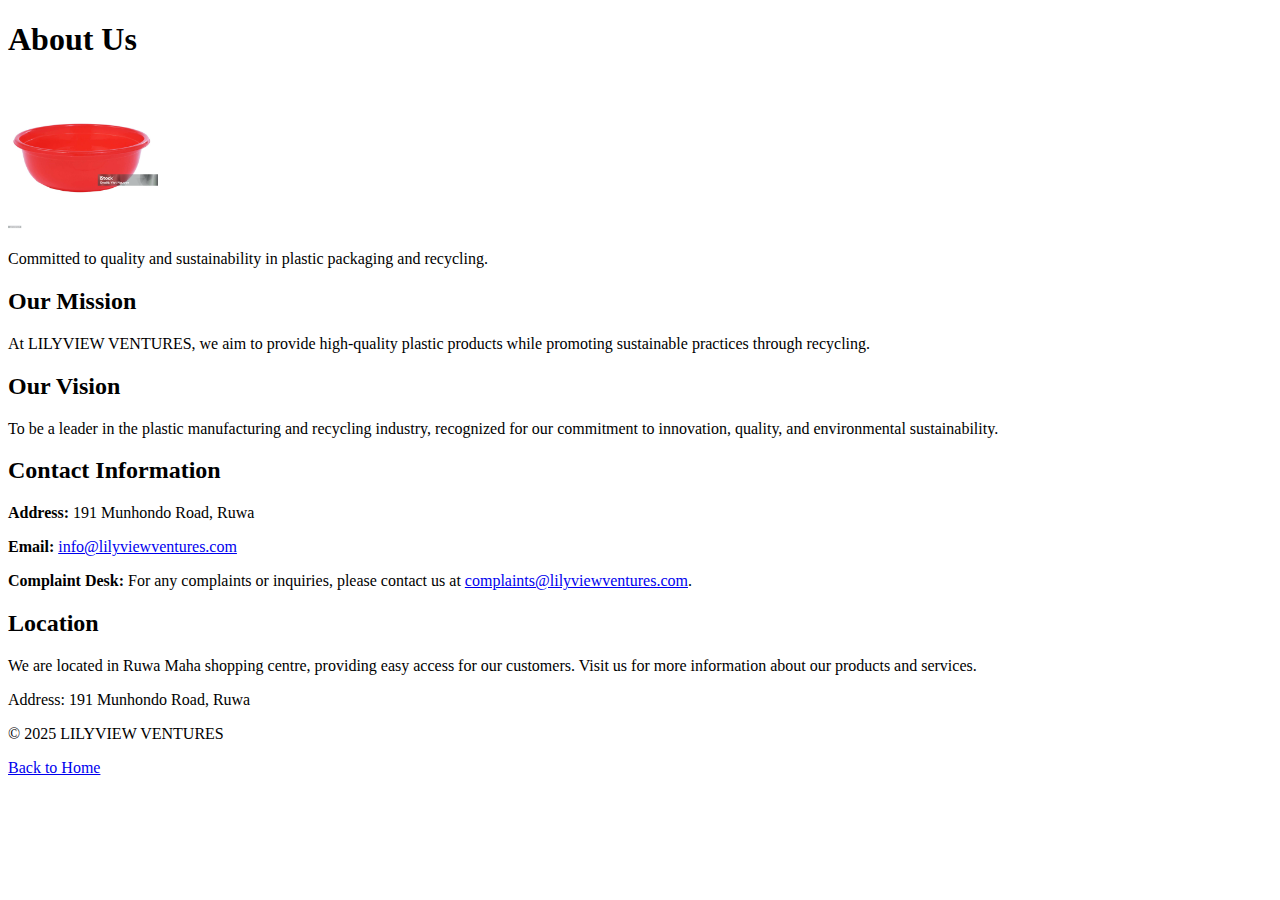
==== about.html @ 970b0ee9 "first commit" ====
<!DOCTYPE html>
<html lang="en">
<head>
    <meta charset="UTF-8">
    <meta name="viewport" content="width=device-width, initial-scale=1.0">
    <title>About Us - LILYVIEW VENTURES</title>
    <link rel="stylesheet" href="styles.css">
</head>
<body>
    <header>
        <h1>About Us</h1>
        <img src="images/dish.jpg" alt="Lilyview Ventures Logo" width="150">
        <p>Committed to quality and sustainability in plastic packaging and recycling.</p>
    </header>
    <main>
        <section>
            <h2>Our Mission</h2>
            <p>At LILYVIEW VENTURES, we aim to provide high-quality plastic products while promoting sustainable practices through recycling.</p>
        </section>
        <section>
            <h2>Our Vision</h2>
            <p>To be a leader in the plastic manufacturing and recycling industry, recognized for our commitment to innovation, quality, and environmental sustainability.</p>
        </section>
        <section>
            <h2>Contact Information</h2>
            <p><strong>Address:</strong> 191 Munhondo Road, Ruwa</p>
            <p><strong>Email:</strong> <a href="mailto:info@lilyviewventures.com">info@lilyviewventures.com</a></p>
            <p><strong>Complaint Desk:</strong> For any complaints or inquiries, please contact us at <a href="mailto:complaints@lilyviewventures.com">complaints@lilyviewventures.com</a>.</p>
        </section>
        <section>
            <h2>Location</h2>
            <p>We are located in Ruwa Maha shopping centre, providing easy access for our customers. Visit us for more information about our products and services.</p>
        </section>
    </main>
    <footer>
        <p>Address: 191 Munhondo Road, Ruwa</p>
        <p>&copy; 2025 LILYVIEW VENTURES</p>
        <a href="index.html">Back to Home</a>
    </footer>
</body>
</html>
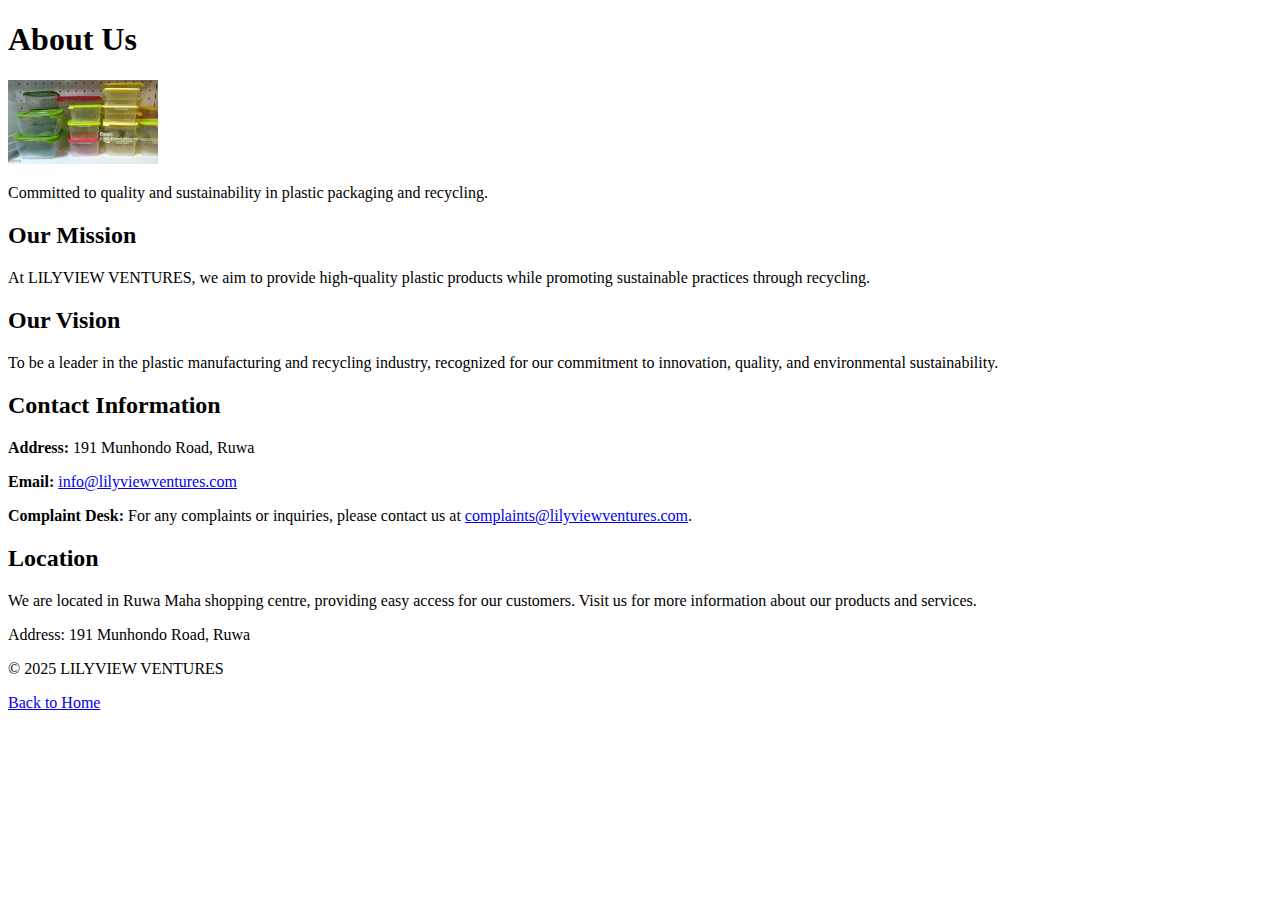
==== commit 3065377d: "commit the changes" ====
--- a/about.html
+++ b/about.html
@@ -9,7 +9,7 @@
 <body>
     <header>
         <h1>About Us</h1>
-        <img src="images/dish.jpg" alt="Lilyview Ventures Logo" width="150">
+        <img src="images/cont.jpg" alt="Lilyview Ventures Logo" width="150">
         <p>Committed to quality and sustainability in plastic packaging and recycling.</p>
     </header>
     <main>
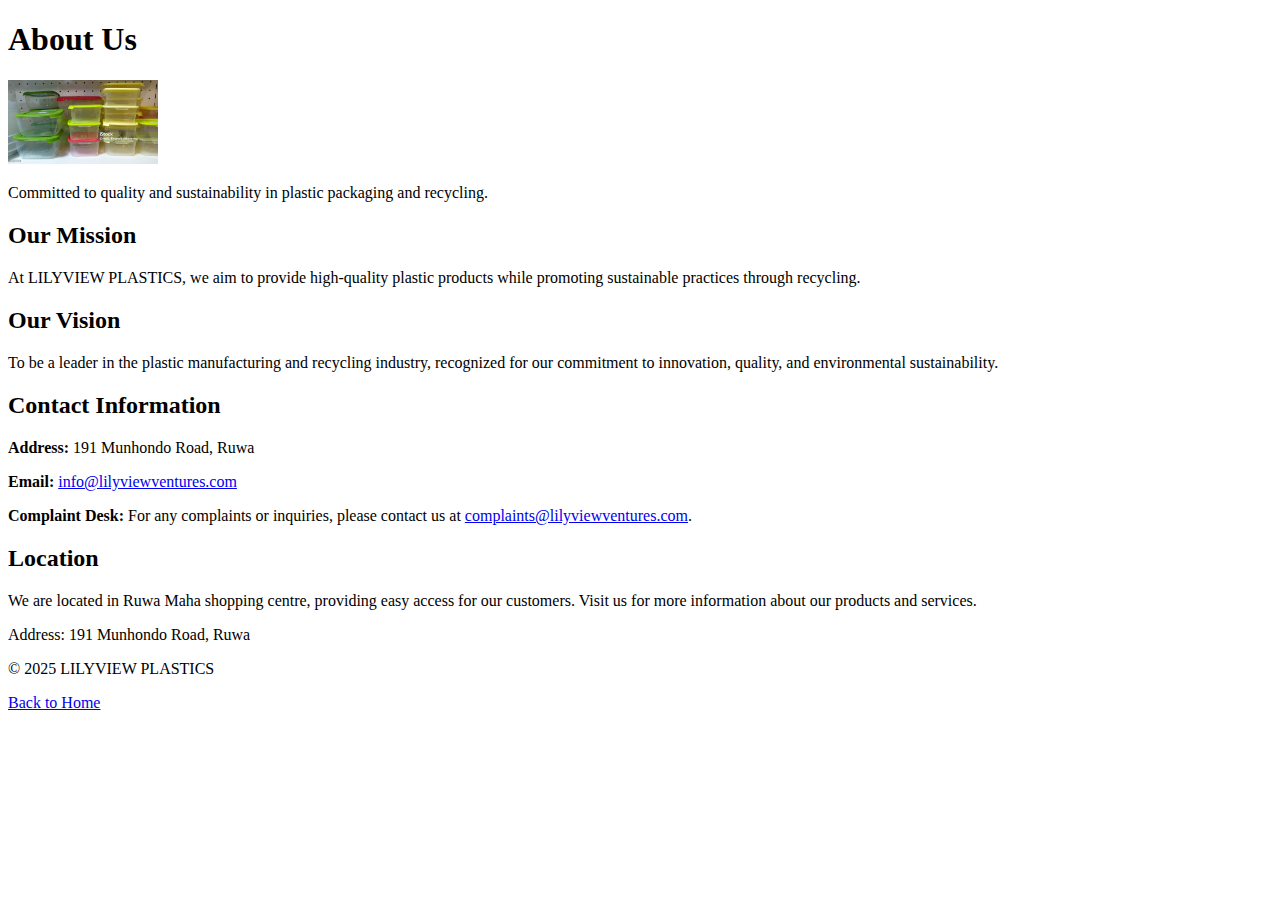
==== commit 8b5323ae: "commikt the changes" ====
--- a/about.html
+++ b/about.html
@@ -3,7 +3,7 @@
 <head>
     <meta charset="UTF-8">
     <meta name="viewport" content="width=device-width, initial-scale=1.0">
-    <title>About Us - LILYVIEW VENTURES</title>
+    <title>About Us - LILYVIEW PLASTICS</title>
     <link rel="stylesheet" href="styles.css">
 </head>
 <body>
@@ -15,7 +15,7 @@
     <main>
         <section>
             <h2>Our Mission</h2>
-            <p>At LILYVIEW VENTURES, we aim to provide high-quality plastic products while promoting sustainable practices through recycling.</p>
+            <p>At LILYVIEW PLASTICS, we aim to provide high-quality plastic products while promoting sustainable practices through recycling.</p>
         </section>
         <section>
             <h2>Our Vision</h2>
@@ -34,7 +34,7 @@
     </main>
     <footer>
         <p>Address: 191 Munhondo Road, Ruwa</p>
-        <p>&copy; 2025 LILYVIEW VENTURES</p>
+        <p>&copy; 2025 LILYVIEW PLASTICS</p>
         <a href="index.html">Back to Home</a>
     </footer>
 </body>
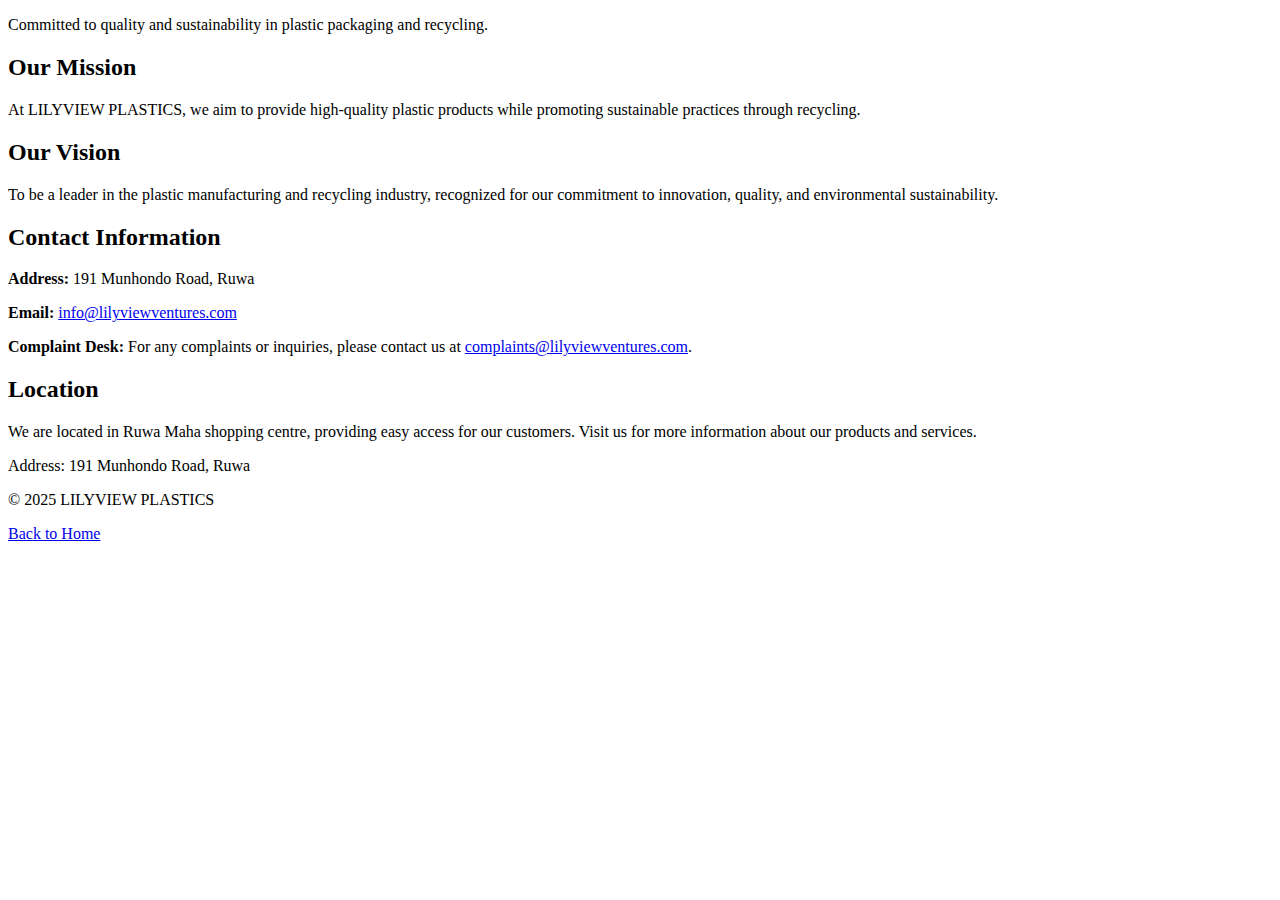
==== commit a0e3f337: "commit the changes" ====
--- a/about.html
+++ b/about.html
@@ -3,15 +3,11 @@
 <head>
     <meta charset="UTF-8">
     <meta name="viewport" content="width=device-width, initial-scale=1.0">
-    <title>About Us - LILYVIEW PLASTICS</title>
+    <title>LILYVIEW PLASTICS</title>
+    <p>Committed to quality and sustainability in plastic packaging and recycling.</p>
     <link rel="stylesheet" href="styles.css">
 </head>
 <body>
-    <header>
-        <h1>About Us</h1>
-        <img src="images/cont.jpg" alt="Lilyview Ventures Logo" width="150">
-        <p>Committed to quality and sustainability in plastic packaging and recycling.</p>
-    </header>
     <main>
         <section>
             <h2>Our Mission</h2>
